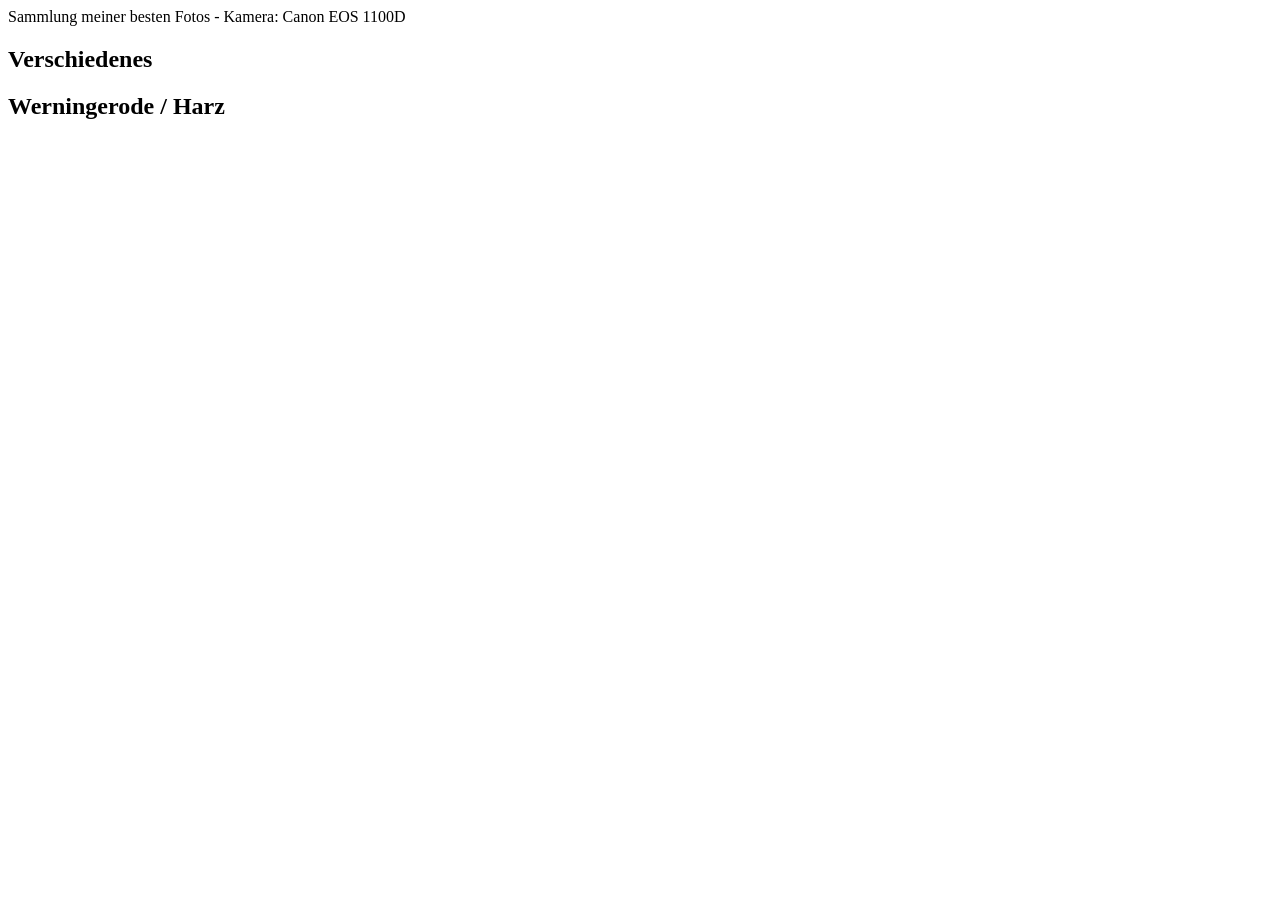
==== fotografie.html @ f015c7b0 "first 3 pages with rough text draft" ====
<html>
    <head>
        <title>Jessica Gerken - Fotografie</title>
        <style type="text/css"></style>
    </head>
    <body>
        <p>Sammlung meiner besten Fotos - Kamera: Canon EOS 1100D</p>
        <h2>Verschiedenes</h2>
        <h2>Werningerode / Harz</h2>
    </body>
</html>
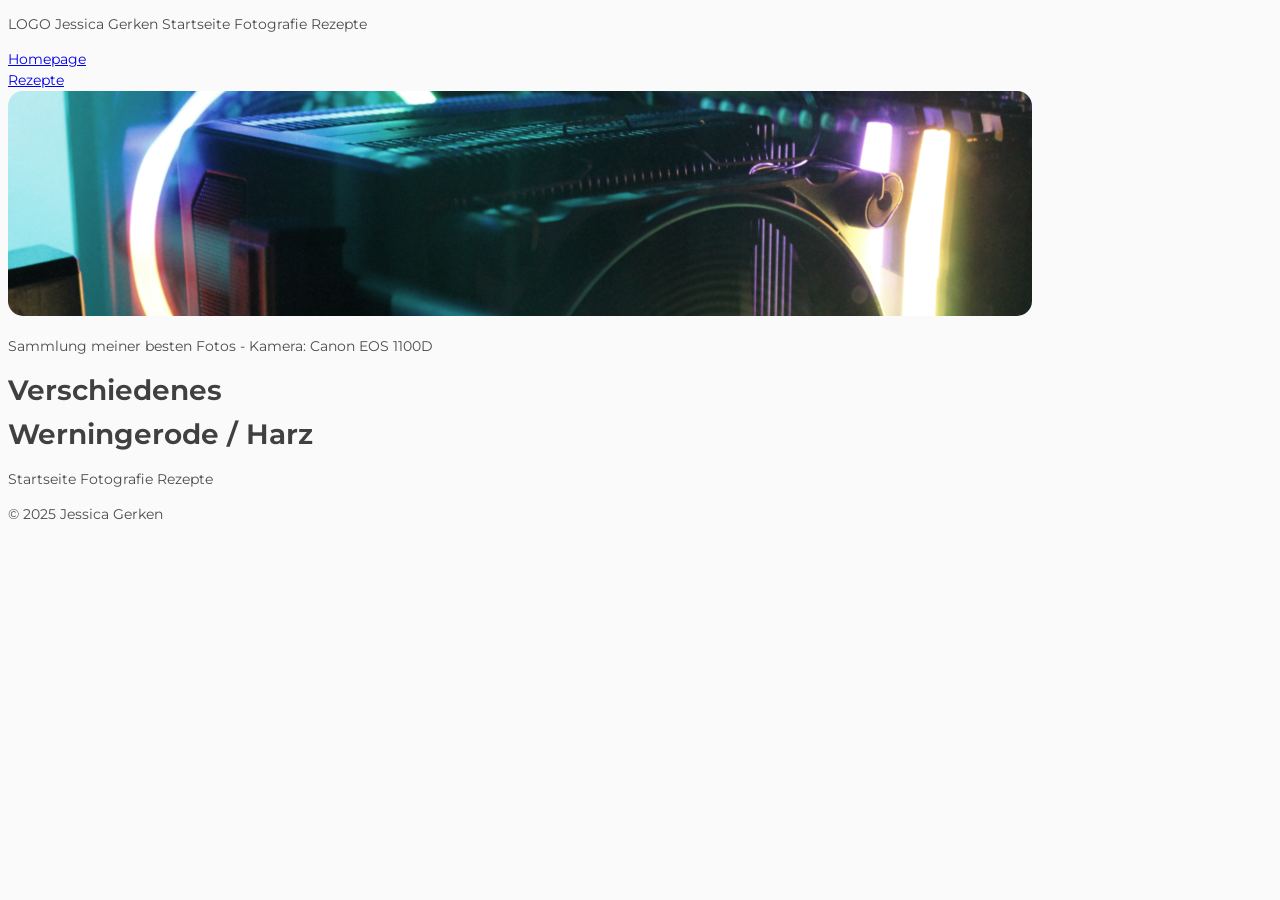
==== commit fcc5aeef: "basic html structure, banners, header, footer" ====
--- a/fotografie.html
+++ b/fotografie.html
@@ -1,11 +1,34 @@
-<html>
+<!DOCTYPE html>
+<html lang="de">
+
     <head>
-        <title>Jessica Gerken - Fotografie</title>
-        <style type="text/css"></style>
+        <meta charset="UTF-8">
+        <title>Jessica Gerken</title>        
+        <link type="text/css" rel="stylesheet" href="style.css">
     </head>
+
     <body>
-        <p>Sammlung meiner besten Fotos - Kamera: Canon EOS 1100D</p>
+        <header>
+            <p>LOGO Jessica Gerken Startseite Fotografie Rezepte</p>
+            <a href="index.html">Homepage</a>
+            <br>
+            <a href="rezepte.html">Rezepte</a>
+        </header>
+        
+        <main>
+            <div id="banner">
+                <div><img src="images/fotografie_banner_pc.jpeg" alt="Leuchtende PC-Hardware" width="2048" height="450"></div>
+                <p>Sammlung meiner besten Fotos - Kamera: Canon EOS 1100D</p>
+            </div>
+        </main>
+
         <h2>Verschiedenes</h2>
         <h2>Werningerode / Harz</h2>
+
+        <footer>
+            <p>Startseite Fotografie Rezepte</p>
+            <p>© 2025 Jessica Gerken</p>
+        </footer>
     </body>
+
 </html>
--- a/style.css
+++ b/style.css
@@ -0,0 +1,51 @@
+/* Font: Montserrat */
+@import url('https://fonts.googleapis.com/css2?family=Montserrat:ital,wght@0,100..900;1,100..900&display=swap');
+
+body {
+    font-family: Montserrat, Verdana, sans-serif;
+    font-size: 14px;
+    font-weight: 400;
+    color: #4C4C4C;
+    line-height: 1.5em;
+    background-color: #fafafa;
+}
+
+h1, h2, h3, h4, h5, h6 {
+    color: #404040;
+    font-weight: 650;
+}
+
+h1 {
+    font-size: 230%;
+}
+
+h2 {
+   font-size: 200%;
+}
+
+h3 {
+    font-size: 180%;
+}
+
+h4 {
+    font-size: 160%;
+}
+
+h5 {
+    font-size: 140%;
+}
+
+h6 {
+    font-size: 120%;
+}
+
+#banner img {
+    width: 1024px;
+    height: 50%;
+    border-radius: 15px;
+    filter: saturate(70%);
+    transition: .25s ease-in-out;
+}
+#banner img:hover {
+    filter: saturate(100%)
+}
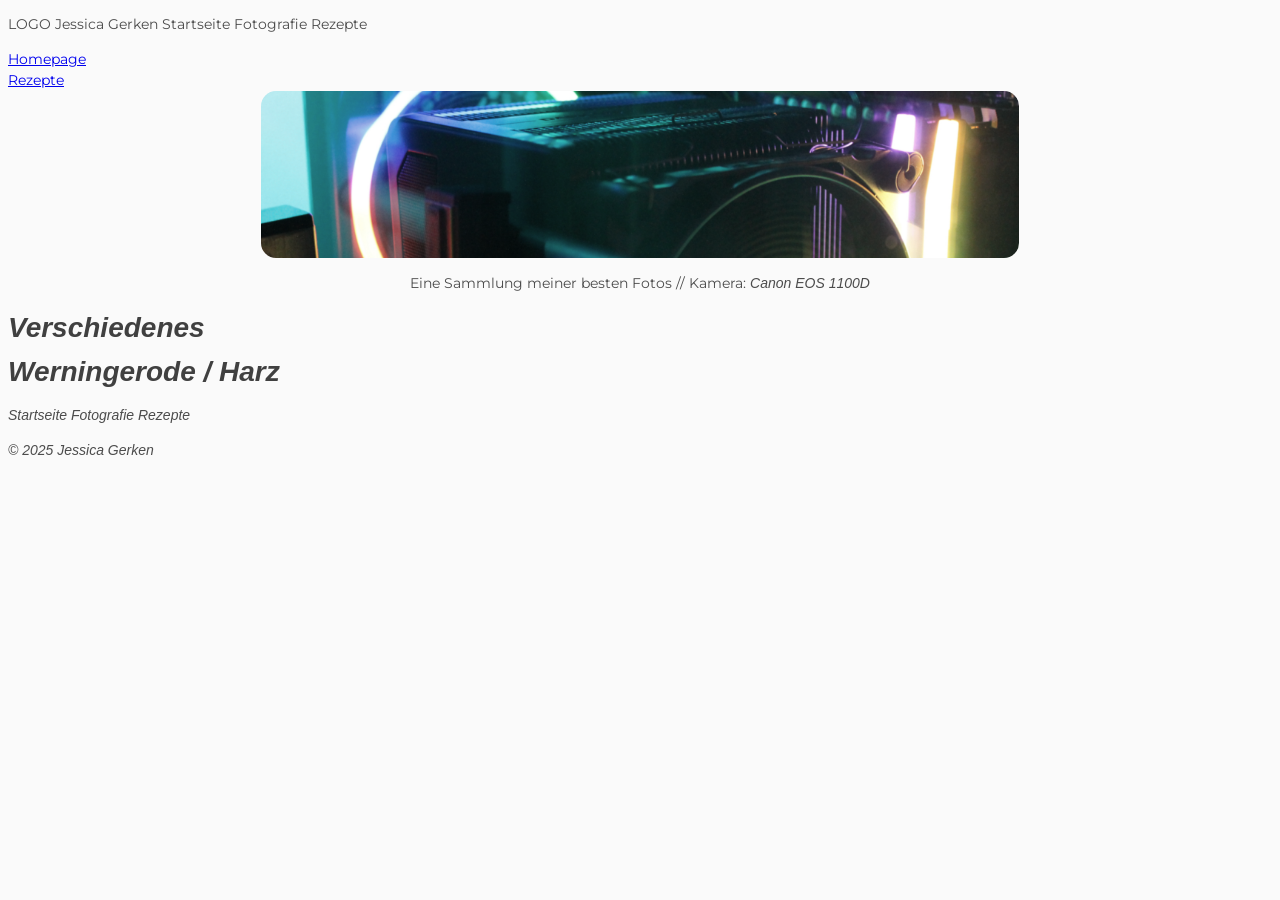
==== commit 8201825d: "recreate repo" ====
--- a/fotografie.html
+++ b/fotografie.html
@@ -18,7 +18,7 @@
         <main>
             <div id="banner">
                 <div><img src="images/fotografie_banner_pc.jpeg" alt="Leuchtende PC-Hardware" width="2048" height="450"></div>
-                <p>Sammlung meiner besten Fotos - Kamera: Canon EOS 1100D</p>
+                <p>Eine Sammlung meiner besten Fotos // Kamera: <em>Canon EOS 1100D<em></p>
             </div>
         </main>
 
--- a/style.css
+++ b/style.css
@@ -39,12 +39,17 @@
     font-size: 120%;
 }
 
+#banner {
+    text-align: center;
+}
+
 #banner img {
-    width: 1024px;
-    height: 50%;
+    width: 60%;
+    height: 60%;
     border-radius: 15px;
     filter: saturate(70%);
     transition: .25s ease-in-out;
+    margin-bottom: -5px;
 }
 #banner img:hover {
     filter: saturate(100%)
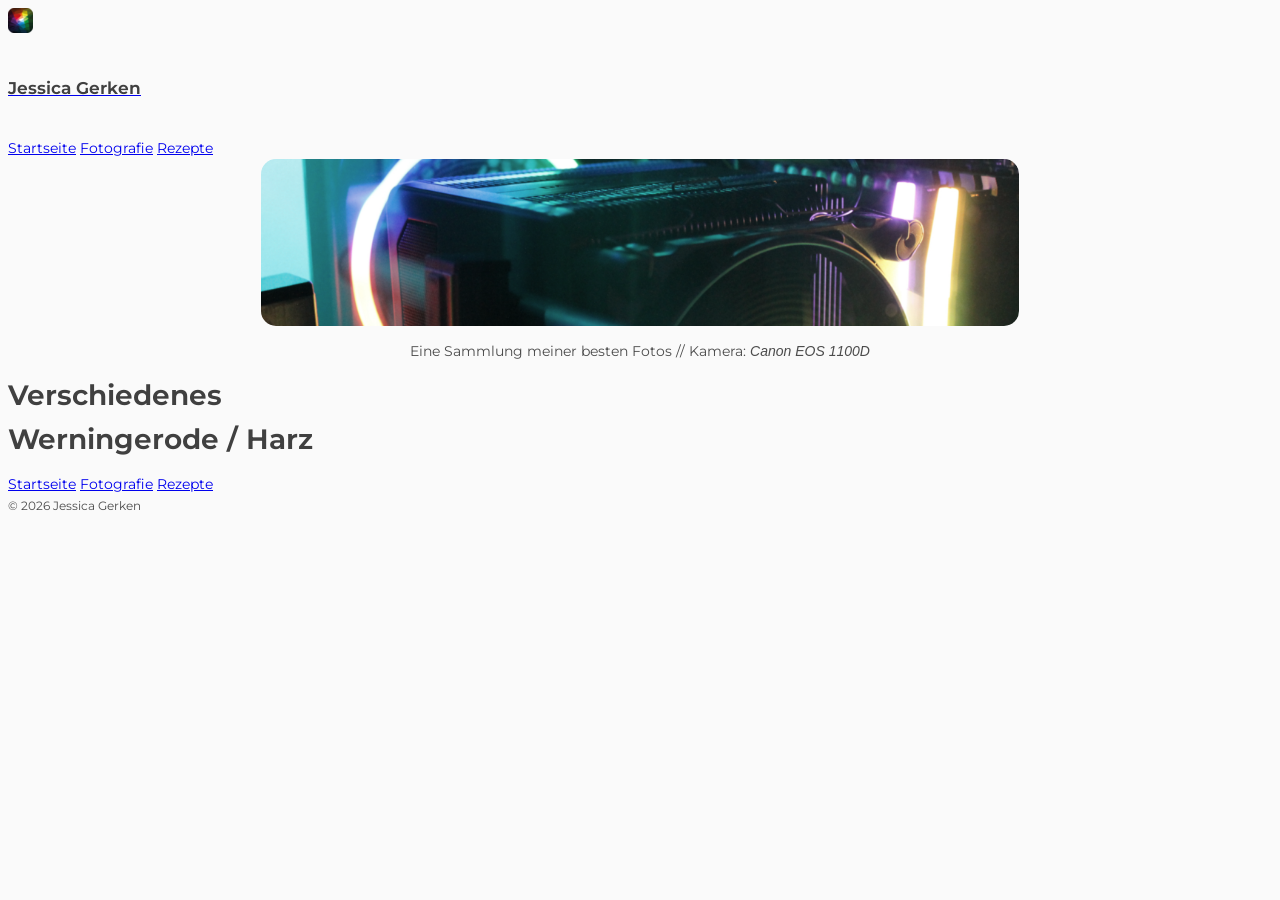
==== commit ee8ae68a: "header + footer divs und functions" ====
--- a/fotografie.html
+++ b/fotografie.html
@@ -3,32 +3,46 @@
 
     <head>
         <meta charset="UTF-8">
-        <title>Jessica Gerken</title>        
+        <title>Fotografie - Jessica Gerken</title>        
         <link type="text/css" rel="stylesheet" href="style.css">
+        <script src="script.js"></script>
+        <script src="https://cdnjs.cloudflare.com/ajax/libs/jquery/2.2.2/jquery.min.js"></script>
+        <script src="https://code.jquery.com/jquery-1.10.2.js"></script>
     </head>
 
     <body>
         <header>
-            <p>LOGO Jessica Gerken Startseite Fotografie Rezepte</p>
-            <a href="index.html">Homepage</a>
-            <br>
-            <a href="rezepte.html">Rezepte</a>
+            <div id="header">
+                <script> 
+                $(function(){
+                    $("#header").load("header.html"); 
+                });
+                </script>
+            </div>
         </header>
         
         <main>
             <div id="banner">
                 <div><img src="images/fotografie_banner_pc.jpeg" alt="Leuchtende PC-Hardware" width="2048" height="450"></div>
-                <p>Eine Sammlung meiner besten Fotos // Kamera: <em>Canon EOS 1100D<em></p>
+                <p>Eine Sammlung meiner besten Fotos // Kamera: <em>Canon EOS 1100D</em></p>
             </div>
+            <section>
+                <h2>Verschiedenes</h2>
+            </section>
+            <section>
+                <h2>Werningerode / Harz</h2>
+            </section>
         </main>
 
-        <h2>Verschiedenes</h2>
-        <h2>Werningerode / Harz</h2>
-
         <footer>
-            <p>Startseite Fotografie Rezepte</p>
-            <p>© 2025 Jessica Gerken</p>
-        </footer>
+            <div id="footer">
+                <script> 
+                $(function(){
+                    $("#footer").load("footer.html"); 
+                });
+                </script>
+            </div>
+        </footer>    
     </body>
 
 </html>
